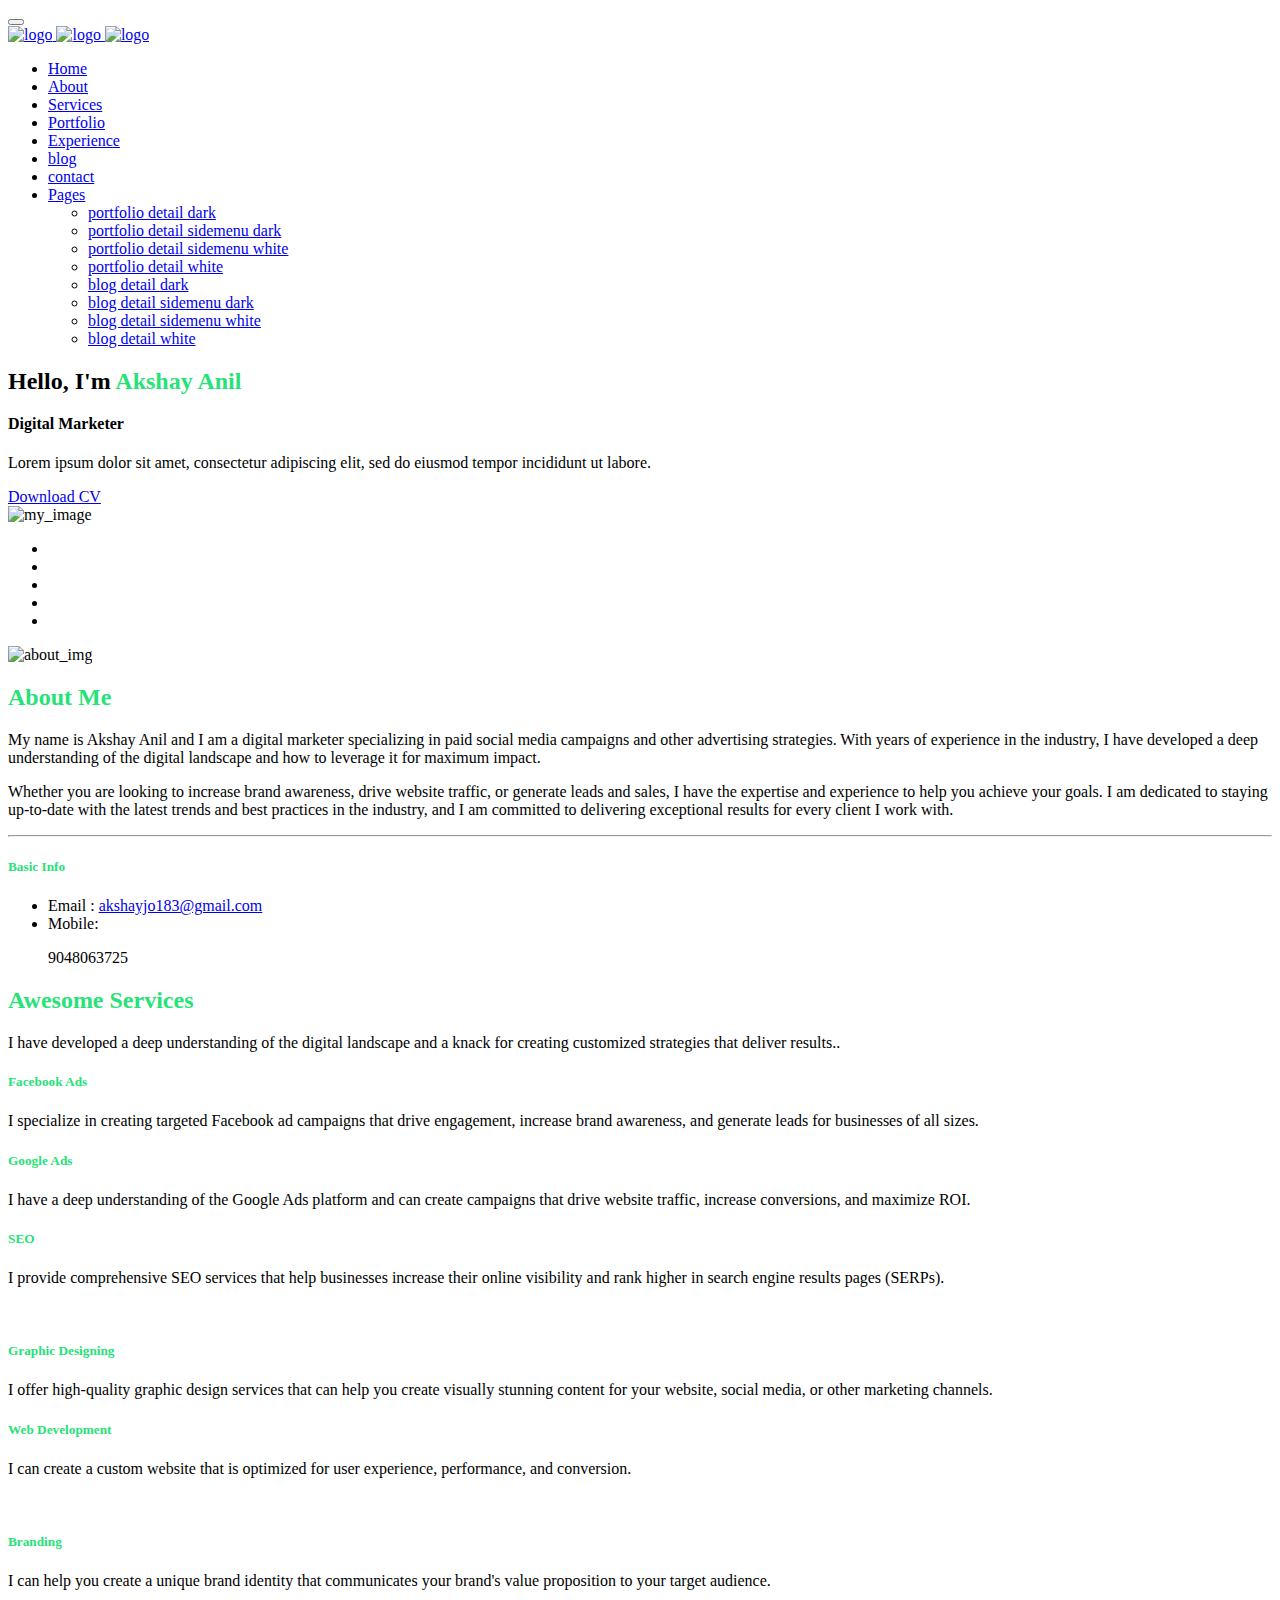
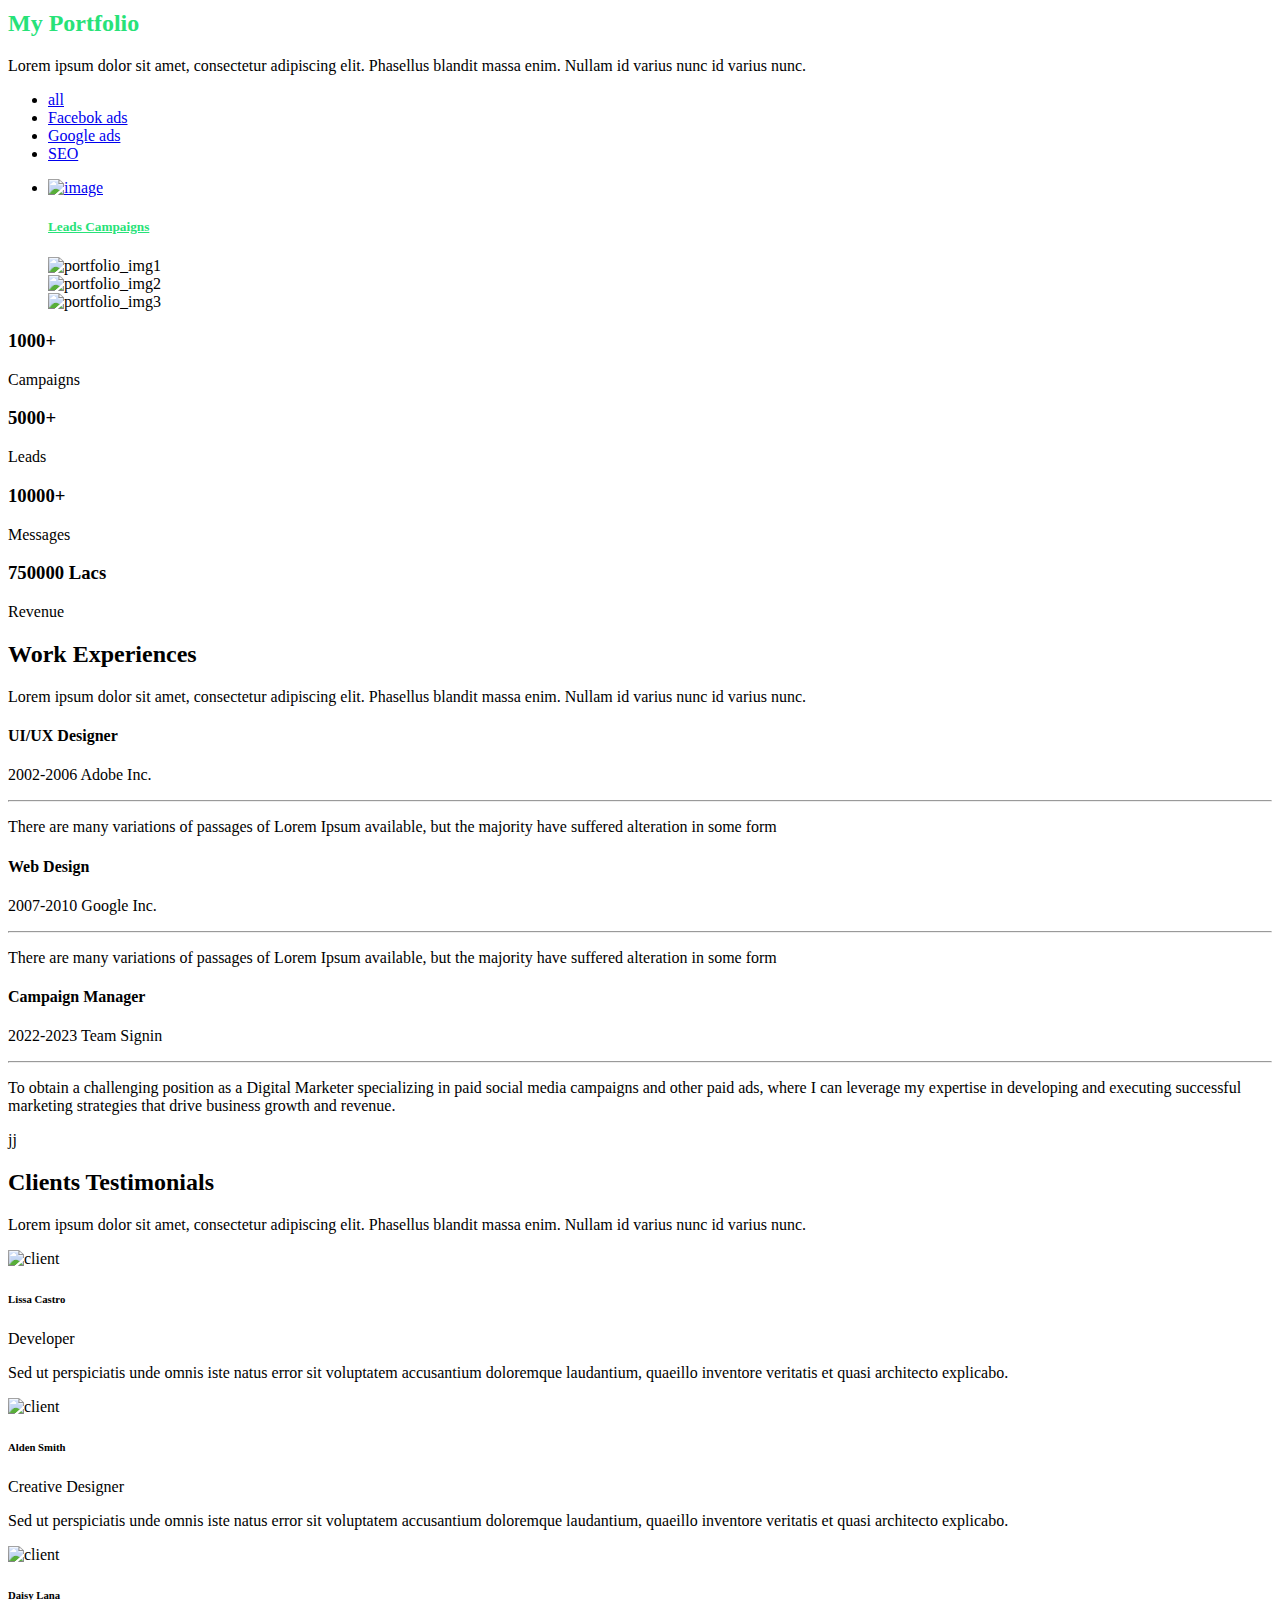
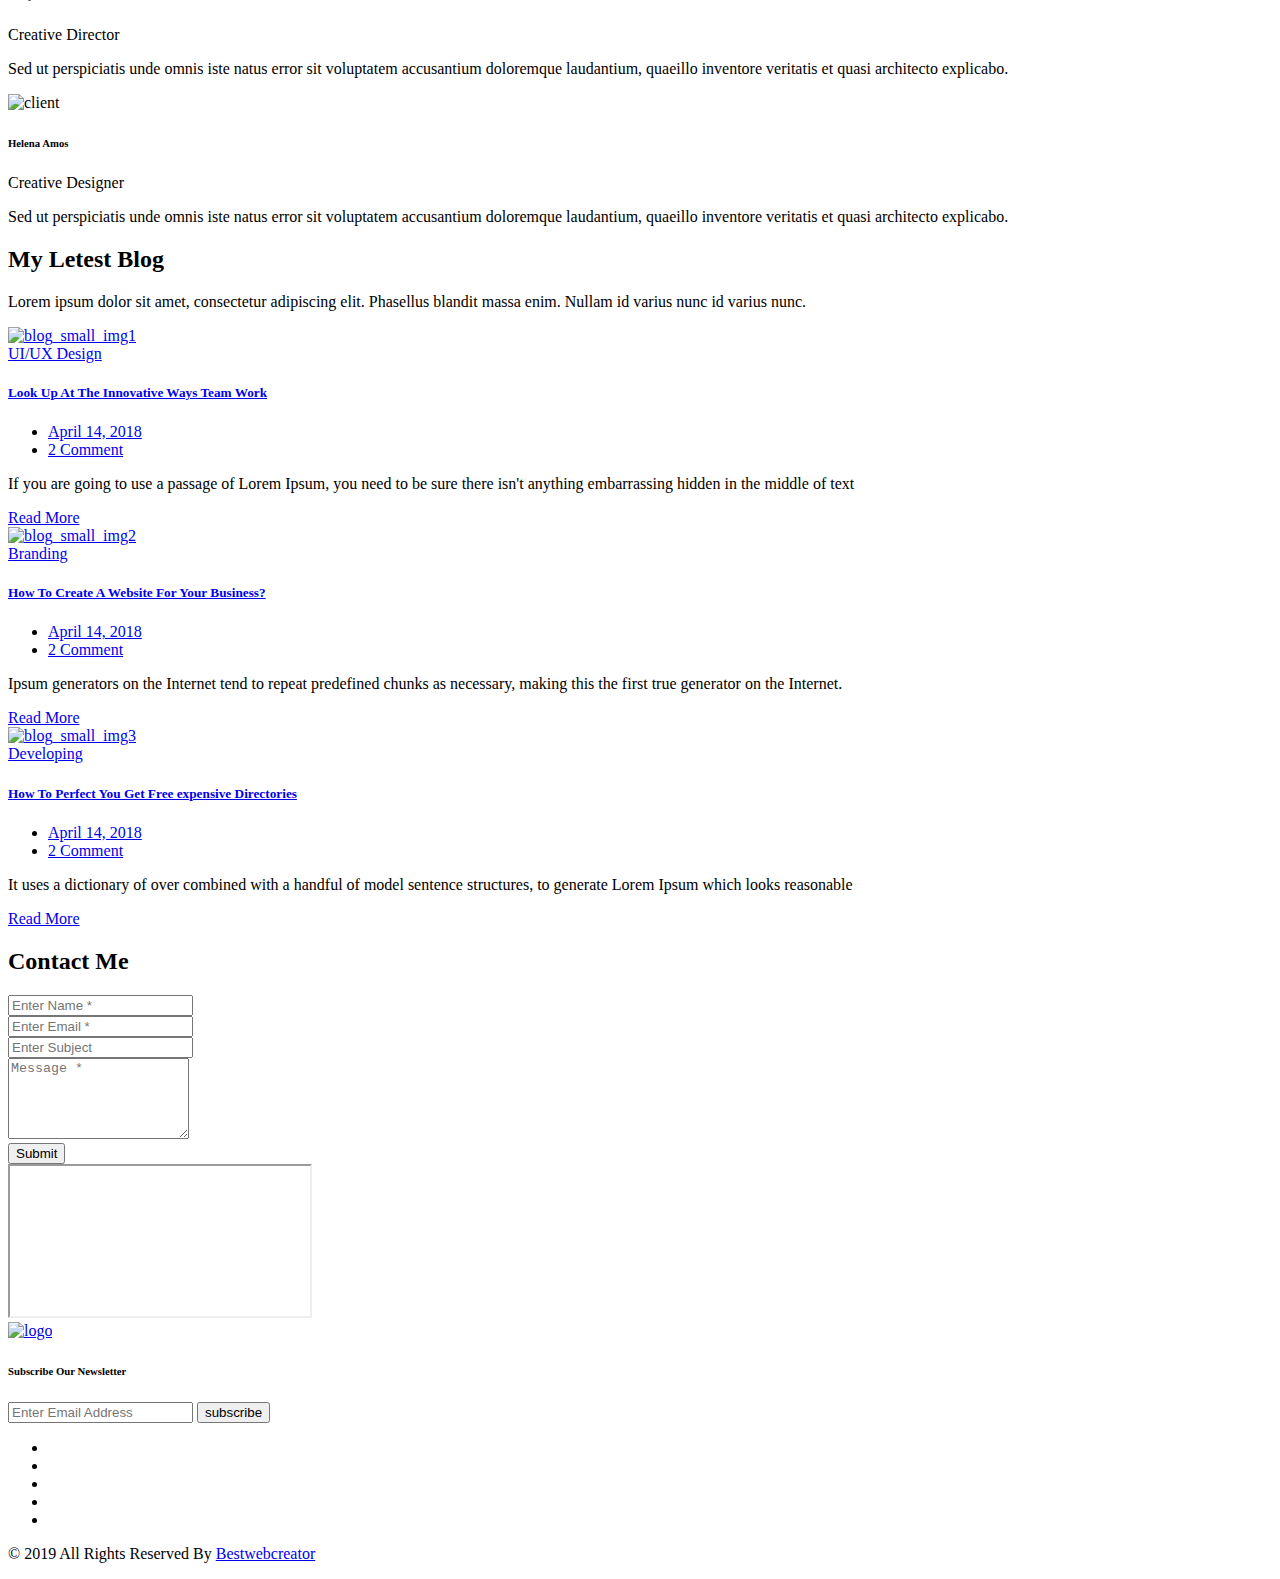
==== index.html @ 69761e2f "// index remed from index-3 to index.html ///" ====
<!DOCTYPE html>
<html lang="en">
<head>
<!-- Meta -->
<meta charset="utf-8">
<meta http-equiv="X-UA-Compatible" content="IE=edge">
<meta content="Anil z" name="author">
<meta name="viewport" content="width=device-width, initial-scale=1">
<meta name="description" content="Creating a professional, modern and sophisticated online resume website is easy with Martyn CV / Resume">
<meta name="keywords" content="CV, resume, card, vcard, online cv, online resume, professional resume, portfolio, one page, bootstrap responsive, creative html template, creative design, parallax, personal">

<!-- SITE TITLE -->
<title>Martyn CV - Resume / CV / Portfolio & vCard HTML5 Template</title>
<!-- Favicon Icon -->
<link rel="shortcut icon" type="image/x-icon" href="assets/images/favicon.png">
<!-- Animation CSS -->
<link rel="stylesheet" href="assets/css/animate.css">
<!-- Latest Bootstrap min CSS -->
<link rel="stylesheet" href="assets/bootstrap/css/bootstrap.min.css">
<!-- Google Font -->
<link href="https://fonts.googleapis.com/css?family=Montserrat:100,100i,200,200i,300,300i,400,400i,500,500i,600,600i,700,700i,800,800i,900,900i" rel="stylesheet">
<link href="https://fonts.googleapis.com/css?family=Roboto:100,100i,300,300i,400,400i,500,500i,700,700i,900,900i" rel="stylesheet">
<!-- Icon Font CSS -->
<link rel="stylesheet" href="assets/css/ionicons.min.css">
<link rel="stylesheet" href="assets/css/themify-icons.css">
<!-- FontAwesome CSS -->
<link rel="stylesheet" href="assets/css/all.min.css">
<!-- Flaticon Font CSS -->
<link rel="stylesheet" href="assets/css/flaticon.css">
<!--- owl carousel CSS-->
<link rel="stylesheet" href="assets/owlcarousel/css/owl.carousel.min.css">
<link rel="stylesheet" href="assets/owlcarousel/css/owl.theme.css">
<link rel="stylesheet" href="assets/owlcarousel/css/owl.theme.default.min.css">
<!-- Magnific Popup CSS -->
<link rel="stylesheet" href="assets/css/magnific-popup.css">
<!-- Scrollbar Css -->
<link rel="stylesheet" href="assets/css/jquery.mCustomScrollbar.min.css">
<!-- Style CSS -->
<link rel="stylesheet" href="assets/css/style.css">
<link rel="stylesheet" href="assets/css/responsive.css">
<link rel="stylesheet" href="https://cdnjs.cloudflare.com/ajax/libs/font-awesome/6.4.0/css/all.min.css" integrity="sha512-iecdLmaskl7CVkqkXNQ/ZH/XLlvWZOJyj7Yy7tcenmpD1ypASozpmT/E0iPtmFIB46ZmdtAc9eNBvH0H/ZpiBw==" crossorigin="anonymous" referrerpolicy="no-referrer" />

</head>

<body data-spy="scroll" data-target=".navbar-nav" data-offset="110">

<!-- LOADER -->
<div class="preloader">
    <div class="loader">
		<div class="loader-inner ball-scale">
          <div></div>
          <div></div>
          <div></div>
		</div>
	</div>
</div>
<!-- END LOADER -->

<!-- START HEADER -->
<header class="header_wrap fixed-top light_skin hover_menu_style3 transparent-header">
  <div class="container">
    <nav class="navbar navbar-expand-lg">
    	<!-- <a class="navbar-brand page-scroll" href="#home_section">
        	<img class="logo_light" src="assets/images/logo_white.png" alt="logo" />
            <img class="logo_dark" src="assets/images/logo_dark.png" alt="logo" />
            <img class="logo_default" src="assets/images/logo_dark.png" alt="logo" />
        </a> -->
        <button class="navbar-toggler" type="button" data-toggle="collapse" data-target="#navbarSupportedContent" aria-controls="navbarSupportedContent" aria-expanded="false" aria-label="Toggle navigation"> <span class="ion-android-menu"></span> </button>
      	<div class="collapse navbar-collapse justify-content-end" id="navbarSupportedContent">
        	<a class="navbar-brand page-scroll" href="#home_section">
                <img class="logo_light" src="assets/images/logo_white.png" alt="logo" />
                <img class="logo_dark" src="assets/images/logo_dark.png" alt="logo" />
                <img class="logo_default" src="assets/images/logo_dark.png" alt="logo" />
            </a>
            <ul class="navbar-nav">
                <li>
                    <a class="nav-link active page-scroll" href="#home_section">Home</a>
                </li>
                <li>
                    <a class="nav-link page-scroll" href="#about">About</a>
                </li>
                <li>
                    <a class="nav-link page-scroll" href="#services">Services</a>
                </li>
                <li>
                    <a class="nav-link page-scroll" href="#portfolio">Portfolio</a>
                </li>
                <li>
                    <a class="nav-link page-scroll" href="#experience">Experience</a>
                </li>
                <li>
                    <a class="nav-link page-scroll" href="#blog">blog</a>
                </li>
                <li>
                    <a class="nav-link page-scroll" href="#contact">contact</a>
                </li>
                <li class="dropdown">
                    <a class="dropdown-toggle nav-link" href="#" data-toggle="dropdown">Pages</a>
                    <div class="dropdown-menu dropdown-reverse">
                        <ul>
                            <li><a class="dropdown-item nav-link nav_item" href="portfolio-detail-dark.html">portfolio detail dark</a></li>
                            <li><a class="dropdown-item nav-link nav_item" href="portfolio-detail-sidemenu-dark.html">portfolio detail sidemenu dark</a></li>
                            <li><a class="dropdown-item nav-link nav_item" href="portfolio-detail-sidemenu-white.html">portfolio detail sidemenu white</a></li>
                            <li><a class="dropdown-item nav-link nav_item" href="portfolio-detail-white.html">portfolio detail white</a></li>
                            <li><a class="dropdown-item nav-link nav_item" href="blog-detail-dark.html">blog detail dark</a></li>
                            <li><a class="dropdown-item nav-link nav_item" href="blog-detail-sidemenu-dark.html">blog detail sidemenu dark</a></li>
                            <li><a class="dropdown-item nav-link nav_item" href="blog-detail-sidemenu-white.html">blog detail sidemenu white</a></li>
                            <li><a class="dropdown-item nav-link nav_item" href="blog-detail-white.html">blog detail white</a></li>
                        </ul>
                    </div>
                </li>
            </ul>
        </div>
    </nav>
  </div>
</header>
<!-- START HEADER -->

<!-- START SECTION BANNER -->
<section id="home_section" class="banner_section banner_shape bg_black3">
    <div class="banner_slide_content pb-0">
        <div class="container"><!-- STRART CONTAINER -->
            <div class="row justify-content-between align-items-center">
                <div class="col-xl-6 col-md-7">
                    <div class="banner_content text_white banner_center_content">
                        <h2 class="animation" data-animation="fadeInUp" data-animation-delay="0.02s">Hello, I'm <span style="color: #27E278 ;">Akshay Anil</span></h2>
                        <div id="typed-strings" class="d-none">
                            <b>Digital Marketer</b>
                        </div>
                        <h4 class="animation" data-animation="fadeInUp" data-animation-delay="0.03s"><span id="typed-text" class="text_default"></span></h4>
                        <p class="animation" data-animation="fadeInUp" data-animation-delay="0.04s">Lorem ipsum dolor sit amet, consectetur adipiscing elit, sed do eiusmod tempor incididunt ut labore.</p>
                        <a href="#" class="btn btn-default rounded-0 btn-aylen animation" data-animation="fadeInUp" data-animation-delay="0.05s">Download CV</a>
                    </div>
                </div>
                <div class="col-xl-5 col-md-5">
                	<div class="banner_img animation" data-animation="fadeInUp" data-animation-delay="0.02s">
                    	<img src="assets/images/my_image.png" alt="my_image"/>
                    </div>
                </div>
            </div>
        </div><!-- END CONTAINER-->
    </div>
    <div class="social_banner social_vertical">
    	<ul class="list_none social_icons text-center">
            <li><a href="#" class="sc_facebook"><i class="ion-social-facebook"></i></a></li>
            <li><a href="#" class="sc_twitter"><i class="ion-social-twitter"></i></a></li>
            <li><a href="#" class="sc_google"><i class="ion-social-googleplus"></i></a></li>
            <li><a href="#" class="sc_youtube"><i class="ion-social-youtube-outline"></i></a></li>
            <li><a href="#" class="sc_instagram"><i class="ion-social-instagram-outline"></i></a></li>
        </ul>
    </div>
</section>
<!-- END SECTION BANNER -->

<!-- START SECTION ABOUT US -->
<section id="about" class="bg_black4">
    <div class="container">
        <div class="row">
                <div class="col-md-4">
                	<div class="about_img animation" data-animation="fadeInUp" data-animation-delay="0.02s">
                    	<img src="assets/images/about_img.png" alt="about_img"/>
                    </div>
                </div>
                <div class="col-md-8">
                	<div class="about_info text_white animation" data-animation="fadeInUp" data-animation-delay="0.02s">
                        <div class="heading_s1 heading_light mb-3">
                          <h2 style="color: #27E278 ;">About Me</h2>
                        </div>
                        <p>My name is Akshay Anil and I am a digital marketer specializing in paid social media campaigns and other advertising strategies. With years of experience in the industry, I have developed a deep understanding of the digital landscape and how to leverage it for maximum impact.
                        </p>
                        <p>Whether you are looking to increase brand awareness, drive website traffic, or generate leads and sales, I have the expertise and experience to help you achieve your goals. I am dedicated to staying up-to-date with the latest trends and best practices in the industry, and I am committed to delivering exceptional results for every client I work with.</p>
                        <hr>
                        <div class="heading_s1 heading_light mb-4">
                            <h5 style="color: #27E278 ;">Basic Info</h5>
                        </div>
                        <ul class="profile_info list_none">
                            <li>
                                <span class="title">Email :</span>
                                <a href="mailto:info@sitename.com">akshayjo183@gmail.com</a>
                            </li>
                            <li>
                                <span class="title">Mobile:</span>
                                <p> 9048063725 </p>
                            </li>
                        </ul>
                    </div>
                </div>
            </div>
    </div>
</section>
<!-- END SECTION ABOUT US -->

<!-- START SECTION SERVICES -->
<section id="services" class="bg_black2">
	<div class="container">
    	<div class="row justify-content-center">
        	<div class="col-xl-6 col-lg-7 col-md-9 text-center">
            	<div class="heading_s1 heading_light animation text-center" data-animation="fadeInUp" data-animation-delay="0.02s">
                	<h2 style="color: #27E278 ;">Awesome Services</h2>
                </div>
                 <p class="animation text-white" data-animation="fadeInUp" data-animation-delay="0.03s">I have developed a deep understanding of the digital landscape and a knack for creating customized strategies that deliver results..</p>
            </div>
        </div>
        <div class="row animation" data-animation="fadeInUp" data-animation-delay="0.04s">
        	<div class="col-lg-4 col-sm-6 text-center">
            	<div class="icon_box icon_box_style_1 box_dark">
                    <div class="box_icon mb-3">
                        <i class="fa-brands fa-facebook"></i>
                    </div>
                    <div class="icon_box_content text_white">
                        <h5 style="color: #27E278 ;">Facebook Ads</h5>
                        <p>I specialize in creating targeted Facebook ad campaigns that drive engagement, increase brand awareness, and generate leads for businesses of all sizes.</p>
                    </div>
                </div>
            </div>
            <div class="col-lg-4 col-sm-6 text-center">
            	<div class="icon_box icon_box_style_1 box_dark">
                    <div class="box_icon mb-3">
                        <i class="fa-brands fa-google"></i>
                    </div>
                    <div class="icon_box_content text_white">
                        <h5 style="color: #27E278 ;">Google Ads</h5>
                        <p>I have a deep understanding of the Google Ads platform and can create campaigns that drive website traffic, increase conversions, and maximize ROI.</p>
                    </div>
                </div>
            </div>
            <div class="col-lg-4 col-sm-6 text-center">
            	<div class="icon_box icon_box_style_1 box_dark">
                    <div class="box_icon mb-3">
                        <i class="fa-solid fa-magnifying-glass"></i>
                    </div>
                    <div class="icon_box_content text_white">
                        <h5 style="color: #27E278 ;">SEO</h5>
                        <p>I provide comprehensive SEO services that help businesses increase their online visibility and rank higher in search engine results pages (SERPs).</p>&nbsp;
                    </div>
                 </div>
            </div>
        	<div class="col-lg-4 col-sm-6 text-center">
            	<div class="icon_box icon_box_style_1 box_dark">
                    <div class="box_icon mb-3">
                        <i class="fa-solid fa-pen-nib"></i>
                    </div>
                    <div class="icon_box_content text_white">
                        <h5 style="color: #27E278 ;">Graphic Designing</h5>
                        <p>I offer high-quality graphic design services that can help you create visually stunning content for your website, social media, or other marketing channels.</p>
                    </div>
                </div>
            </div>
            <div class="col-lg-4 col-sm-6 text-center">
            	<div class="icon_box icon_box_style_1 box_dark">
                    <div class="box_icon mb-3">
                        <i class="fa-solid fa-code"></i>
                    </div>
                    <div class="icon_box_content text_white">
                        <h5 style="color: #27E278 ;">Web Development</h5>
                        <p>I can create a custom website that is optimized for user experience, performance, and conversion.</p>&nbsp;
                    </div>
                </div>
            </div>
            <div class="col-lg-4 col-sm-6 text-center">
            	<div class="icon_box icon_box_style_1 box_dark">
                    <div class="box_icon mb-3">
						<i class="fa-solid fa-crown"></i>
                    </div>
                    <div class="icon_box_content text_white">
                        <h5 style="color: #27E278 ;">Branding</h5>
                        <p>I can help you create a unique brand identity that communicates your brand's value proposition to your target audience.</p>
                    </div>
                </div>
            </div>
        </div>
    </div>
</section>
<!-- END SECTION SERVICES -->

<!-- START SECTION PORTFOLIO -->
<section id="portfolio" class="pb_70 bg_black4">
    <div class="container">
    	<div class="row justify-content-center">
            <div class="col-xl-6 col-lg-7 col-md-9 text-center">
                <div class="heading_s1 heading_light animation" data-animation="fadeInUp" data-animation-delay="0.02s">
                    <h2 style="color: #27E278 ;">My Portfolio</h2>
                </div>
                <p class="animation text-white" data-animation="fadeInUp" data-animation-delay="0.03s">Lorem ipsum dolor sit amet, consectetur adipiscing elit. Phasellus blandit massa enim. Nullam id varius nunc id varius nunc.</p>
            </div>
        </div>
        <div class="row">
            <div class="col-12">
                <div class="cleafix small_divider"></div>
            </div>
        </div>
        <div class="row mb-4 mb-md-5">
            <div class="col-md-12 text-center">
                <ul class="list_none grid_filter filter_tab2 filter_white animation" data-animation="fadeInUp" data-animation-delay="0.04s">
                    <li><a href="#" class="current" data-filter="*">all</a></li>
                    <li><a href="#" data-filter=".facebook">Facebok ads</a></li>
                    <li><a href="#" data-filter=".google">Google ads</a></li>
                    <li><a href="#" data-filter=".seo">SEO</a></li>
                </ul>
            </div>
        </div>
        <div class="row">
            <div class="col-md-12">
                <ul class="grid_container gutter_medium work_col3 portfolio_gallery portfolio_style2 animation">
                	<!-- <li class="grid-sizer"></li> -->
                    <!-- START PORTFOLIO ITEM -->
                    <li class="grid_item facebook web-design development">
                        <div class="portfolio_item">
                            <a href="#" class="image_link">
                                <img src="assets/portfolio/ads 1.png" alt="image">
                            </a>

                            <div class="portfolio_content">
                                <div class="link_container">
                                    <a class="" data-toggle="modal" data-target="#exampleModal"><i class="ion-image" style="color: #27E278;"></i></a>
                                    <a href="lead-campaign.html" target="_blank"><i class="ion-plus" style="color: #27E278;"></i></a>
                                </div>
                                <h5><a href="portfolio-detail-dark.html" style="color: #27E278;">Leads Campaigns</a></h5>
                            </div>

                        </div>
                    </li>
                    <!-- Button trigger modal -->
                    <!-- <button type="button" class="btn btn-primary" >
                        Launch demo modal
                    </button> -->
                    
                    <!-- Modal -->
                    <div class="modal fade" id="exampleModal" tabindex="-1" role="dialog" aria-labelledby="exampleModalLabel" aria-hidden="true">
                        <div class="modal-dialog modal-xl  modal-dialog-centered" role="document">
                            <div class="modal-content">
                                <div class="carousel_slider owl-carousel owl-theme" data-margin="20" data-dots="false" data-loop="true" data-nav="true" data-autoplay="true" data-items="1">
                                    <div class="item">
                                        <img src="assets/portfolio/ads 1.png" alt="portfolio_img1"/>
                                    </div>
                                    <div class="item">
                                        <img src="assets/portfolio/ads 5.png" alt="portfolio_img2"/>
                                    </div>
                                    <div class="item">
                                        <img src="assets/portfolio/ads 5.1.png" alt="portfolio_img3"/>
                                    </div>
                                </div>
                            </div>
                        </div>
                    </div>
                    <!-- END PORTFOLIO ITEM -->
                    <!-- START PORTFOLIO ITEM -->
                    <!-- <li class="grid_item facebook web-design development">
                        <div class="portfolio_item">
                            <a href="#" class="image_link">
                                <img src="assets/portfolio/ads 6.png" alt="image">
                            </a>
                                <div class="portfolio_content">
                                    <div class="link_container">
                                        <a href="assets/portfolio/ads 2.png" class="image_popup"><i class="ion-image" style="color: #27E278;"></i></a>
                                        <a href="portfolio-detail-dark.html"><i class="ion-plus" style="color: #27E278;"></i></a>
                                    </div>
                                    <h5><a href="lead-campaign.html" target="_blank" style="color: #27E278;">Message Campaigns</a></h5>
                              </div>
                        </div>
                    </li> -->
                    <!-- END PORTFOLIO ITEM -->
                </ul>
            </div>
        </div>
    </div>
</section>
<!-- END SECTION PORTFOLIO -->

<!-- START SECTION COUNTER -->
<section class="counter_wrap bg_black2">
    <div class="container">
        <div class="row">
            <div class="col-lg-3 col-md-3 col-6">
                <div class="box_counter text-center animation" data-animation="fadeInUp" data-animation-delay="0.02s">
                    <i class="flaticon-briefing"></i>
                    <h3 class="counter_text"><span class="counter">1000</span>+</h3>
                    <p>Campaigns</p>
                </div>
            </div>
            <div class="col-lg-3 col-md-3 col-6">
                <div class="box_counter text-center animation" data-animation="fadeInUp" data-animation-delay="0.03s">
                    <i class="flaticon-laugh"></i>
                    <h3 class="counter_text"><span class="counter">5000</span>+</h3>
                    <p>Leads</p>
                </div>
            </div>
            <div class="col-lg-3 col-md-3 col-6">
                <div class="box_counter text-center animation" data-animation="fadeInUp" data-animation-delay="0.04s">
                    <i class="flaticon-coffee-cup"></i>
                    <h3 class="counter_text"><span class="counter">10000</span>+</h3>
                    <p>Messages</p>
                </div>
            </div>
            <div class="col-lg-3 col-md-3 col-6">
                <div class="box_counter text-center animation" data-animation="fadeInUp" data-animation-delay="0.05s">
                    <i class="flaticon-trophy"></i>
                    <h3 class="counter_text"><span class="counter">750000</span> Lacs</h3>
                    <p>Revenue</p>
                </div>
            </div>
        </div>
    </div>
</section>
<!-- END SECTION COUNTER -->

<!-- START WORK EXPERIENCES -->
<section id="experience" class="bg_black4">
	<div class="container">
    	<div class="row justify-content-center">
        	<div class="col-xl-6 col-lg-7 col-md-9 text-center">
            	<div class="heading_s1 heading_light animation" data-animation="fadeInUp" data-animation-delay="0.02s">
                	<h2>Work Experiences</h2>
                </div>
                <p class="animation text-white" data-animation="fadeInUp" data-animation-delay="0.03s">Lorem ipsum dolor sit amet, consectetur adipiscing elit. Phasellus blandit massa enim. Nullam id varius nunc id varius nunc.</p>
            </div>
        </div>
        <div class="row animation" data-animation="fadeInUp" data-animation-delay="0.04s">
            <div class="col-lg-4 col-sm-6">
                <div class="icon_box icon_box_style_2 box_dark">
                    <div class="icon_box_content text_white">
                        <h4>UI/UX Designer</h4>
                        <p><span class="text_default">2002-2006</span> Adobe Inc.</p>
                        <hr>
                        <p>There are many variations of passages of Lorem Ipsum available, but the majority have suffered alteration in some form</p>
                    </div>
                </div>
            </div>
            <div class="col-lg-4 col-sm-6">
                <div class="icon_box icon_box_style_2 box_dark">
                    <div class="icon_box_content text_white">
                        <h4>Web Design</h4>
                        <p><span class="text_default">2007-2010</span> Google Inc.</p>
                        <hr>
                        <p>There are many variations of passages of Lorem Ipsum available, but the majority have suffered alteration in some form</p>
                    </div>
                </div>
            </div>
            <div class="col-lg-4 col-sm-6">
                <div class="icon_box icon_box_style_2 box_dark">
                    <div class="icon_box_content text_white">
                        <h4>Campaign Manager</h4>
                        <p><span class="text_default">2022-2023</span> Team Signin</p>
                        <hr>
                        <p>To obtain a challenging position as a Digital Marketer specializing in paid social media campaigns and other paid ads, where I can leverage my expertise in developing and executing successful marketing strategies that drive business growth and revenue.</p>
                    </div>
                </div>
            </div>
        </div>
    </div>
</section>
<!-- END WORK EXPERIENCES -->

<!-- START SECTION TESTIMONIAL -->jj
<section class="bg_black2">
	<div class="container">
    	<div class="row justify-content-center">
        	<div class="col-xl-6 col-lg-7 col-md-9 text-center">
            	<div class="heading_s1 heading_light animation" data-animation="fadeInUp" data-animation-delay="0.02s">
                	<h2>Clients Testimonials</h2>
                </div>
                <p class="animation text-white" data-animation="fadeInUp" data-animation-delay="0.03s">Lorem ipsum dolor sit amet, consectetur adipiscing elit. Phasellus blandit massa enim. Nullam id varius nunc id varius nunc.</p>
                <div class="cleafix small_divider"></div>
            </div>
        </div>
        <div class="row justify-content-center">
        	<div class="col-md-12 animation" data-animation="fadeInUp" data-animation-delay="0.04s">
            	<div class="carousel_slider testimonial_style1 owl-carousel owl-theme" data-margin="20" data-dots="false" data-loop="true" data-autoplay="true" data-responsive='{"0":{"items": "1"}, "768":{"items": "2"}, "1199":{"items": "3"}}'>
                	<div class="item">
                    	<div class="testimonial_box box_dark text_white">
                        	<div class="testimonial_user">
                                <div class="testimonial_img">
                                    <img src="assets/images/client_img1.jpg" alt="client"/>
                                </div>
                                <div class="client_info">
                                    <h6>Lissa Castro</h6>
                                    <span>Developer</span>
                                </div>
                            </div>
                            <div class="testi_meta">
                            	<p>Sed ut perspiciatis unde omnis iste natus error sit voluptatem accusantium doloremque laudantium, quaeillo inventore veritatis et quasi architecto explicabo.</p>
                            </div>
                        </div>
                    </div>
                    <div class="item">
                    	<div class="testimonial_box box_dark text_white">
                        	<div class="testimonial_user">
                                <div class="testimonial_img">
                                    <img src="assets/images/client_img2.jpg" alt="client"/>
                                </div>
                                <div class="client_info">
                                    <h6>Alden Smith</h6>
                                    <span>Creative Designer</span>
                                </div>
                            </div>
                            <div class="testi_meta">
                                <p>Sed ut perspiciatis unde omnis iste natus error sit voluptatem accusantium doloremque laudantium, quaeillo inventore veritatis et quasi architecto explicabo.</p>
                            </div>
                        </div>
                    </div>
                    <div class="item">
                    	<div class="testimonial_box box_dark text_white">
                        	<div class="testimonial_user">
                                <div class="testimonial_img">
                                    <img src="assets/images/client_img3.jpg" alt="client"/>
                                </div>
                                <div class="client_info">
                                    <h6>Daisy Lana</h6>
                                    <span>Creative Director</span>
                                </div>
                            </div>
                            <div class="testi_meta">
                            	<p>Sed ut perspiciatis unde omnis iste natus error sit voluptatem accusantium doloremque laudantium, quaeillo inventore veritatis et quasi architecto explicabo.</p>
                            </div>
                        </div>
                    </div>
                    <div class="item">
                    	<div class="testimonial_box box_dark text_white">
                        	<div class="testimonial_user">
                                <div class="testimonial_img">
                                    <img src="assets/images/client_img4.jpg" alt="client"/>
                                </div>
                                <div class="client_info">
                                    <h6>Helena Amos</h6>
                                    <span>Creative Designer</span>
                                </div>
                            </div>
                            <div class="testi_meta">
                            	<p>Sed ut perspiciatis unde omnis iste natus error sit voluptatem accusantium doloremque laudantium, quaeillo inventore veritatis et quasi architecto explicabo.</p>
                            </div>
                        </div>
                    </div>
                </div>
            </div>
        </div>
    </div>
</section>
<!-- END SECTION TESTIMONIAL -->

<!-- START SECTION BLOG -->
<section id="blog" class="pb_70 bg_black4">
	<div class="container">
    	<div class="row justify-content-center">
        	<div class="col-xl-6 col-lg-7 col-md-9 text-center">
            	<div class="heading_s1 heading_light animation" data-animation="fadeInUp" data-animation-delay="0.02s">
                	<h2>My Letest Blog</h2>
                </div>
                <p class="animation text-white" data-animation="fadeInUp" data-animation-delay="0.03s">Lorem ipsum dolor sit amet, consectetur adipiscing elit. Phasellus blandit massa enim. Nullam id varius nunc id varius nunc.</p>
            </div>
        </div>
        <div class="row">
        	<div class="col-12">
            	<div class="clearfix small_divider"></div>
            </div>
        </div>
        <div class="row justify-content-center animation" data-animation="fadeInUp" data-animation-delay="0.04s">
        	<div class="col-lg-4 col-md-6">
            	<div class="blog_post box_dark text_white">
                	<div class="blog_img">
                        <a href="blog-detail-dark.html">
                            <img src="assets/images/blog_small_img1.jpg" alt="blog_small_img1">
                        </a>
                    </div>
                    <div class="blog_content">
                    	<div class="blog_text">
                        	<div class="post_category"><a href="#">UI/UX Design</a></div>
                            <h5 class="blog_title"><a href="blog-detail-dark.html">Look Up At The Innovative Ways Team Work </a></h5>
                            <ul class="list_none blog_meta">
                                <li><a href="#"><i class="ion-calendar"></i>April 14, 2018</a></li>
                                <li><a href="#"><i class="ion-chatboxes"></i>2 Comment</a></li>
                        	</ul>
                            <p>If you are going to use a passage of Lorem Ipsum, you need to be sure there isn't anything embarrassing hidden in the middle of text</p>
                            <a href="blog-detail-dark.html" class="read_more">Read More</a>
                        </div>
                    </div>
                </div>
            </div>
            <div class="col-lg-4 col-md-6">
            	<div class="blog_post box_dark text_white">
                	<div class="blog_img">
                        <a href="blog-detail-dark.html">
                            <img src="assets/images/blog_small_img2.jpg" alt="blog_small_img2">
                        </a>
                    </div>
                    <div class="blog_content">
                    	<div class="blog_text">
                        	<div class="post_category"><a href="#">Branding</a></div>
                            <h5 class="blog_title"><a href="blog-detail-dark.html">How To Create A Website For Your Business?</a></h5>
                            <ul class="list_none blog_meta">
                                <li><a href="#"><i class="ion-calendar"></i>April 14, 2018</a></li>
                                <li><a href="#"><i class="ion-chatboxes"></i>2 Comment</a></li>
                        	</ul>
                            <p>Ipsum generators on the Internet tend to repeat predefined chunks as necessary, making this the first true generator on the Internet.</p>
                            <a href="blog-detail-dark.html" class="read_more">Read More</a>
                        </div>
                    </div>
                </div>
            </div>
            <div class="col-lg-4 col-md-6">
            	<div class="blog_post box_dark text_white">
                	<div class="blog_img">
                        <a href="blog-detail-dark.html">
                            <img src="assets/images/blog_small_img3.jpg" alt="blog_small_img3">
                        </a>
                    </div>
                    <div class="blog_content">
                    	<div class="blog_text">
                        	<div class="post_category"><a href="#">Developing</a></div>
                            <h5 class="blog_title"><a href="blog-detail-dark.html">How To Perfect You Get Free expensive Directories</a></h5>
                            <ul class="list_none blog_meta">
                                <li><a href="#"><i class="ion-calendar"></i>April 14, 2018</a></li>
                                <li><a href="#"><i class="ion-chatboxes"></i>2 Comment</a></li>
                        	</ul>
                            <p>It uses a dictionary of over combined with a handful of model sentence structures, to generate Lorem Ipsum which looks reasonable</p>
                            <a href="blog-detail-dark.html" class="read_more">Read More</a>
                        </div>
                    </div>
                </div>
            </div>
        </div>
    </div>
</section>
<!-- END SECTION BLOG -->

<!-- START SECTION CONTACT -->
<section id="contact" class="bg_black2">
	<div class="container">
    	<div class="row">
        	<div class="col-12">
            	<div class="heading_s1 heading_light animation" data-animation="fadeInUp" data-animation-delay="0.02s">
                	<h2>Contact Me</h2>
                </div>
            </div>
        </div>
    	<div class="row">
        	<div class="col-md-6">
            	<div class="field_form form_style3 animation" data-animation="fadeInUp" data-animation-delay="0.02s">
                    <form method="post" name="enq">
                    <div class="row">
                        <div class="form-group col-12">
                            <input required="required" placeholder="Enter Name *" id="first-name" class="form-control" name="name" type="text">
                         </div>
                        <div class="form-group col-12">
                            <input required="required" placeholder="Enter Email *" id="email" class="form-control" name="email" type="email">
                        </div>
                        <div class="form-group col-12">
                            <input placeholder="Enter Subject" id="subject" class="form-control" name="subject" type="text">
                        </div>
                        <div class="form-group col-lg-12">
                            <textarea required="required" placeholder="Message *" id="description" class="form-control" name="message" rows="5"></textarea>
                        </div>
                        <div class="col-lg-12">
                            <button type="submit" title="Submit Your Message!" class="btn btn-default rounded-0 btn-aylen" id="submitButton" name="submit" value="Submit">Submit</button>
                        </div>
                        <div class="col-lg-12 text-center">
                            <div id="alert-msg" class="alert-msg text-center"></div>
                        </div>
                    </div>
                </form>
                </div>
            </div>
            <div class="col-md-6">
            	<div class="contact_map mt-4 mt-md-0 animation" data-animation="fadeInUp" data-animation-delay="0.03s">
                    <iframe src="https://www.google.com/maps/embed?pb=!1m18!1m12!1m3!1d193229.77301255226!2d-74.05531241936525!3d40.823236500441624!2m3!1f0!2f0!3f0!3m2!1i1024!2i768!4f13.1!3m3!1m2!1s0x89c2f613438663b5%3A0xce20073c8862af08!2sW+123rd+St%2C+New+York%2C+NY%2C+USA!5e0!3m2!1sen!2sin!4v1533565007513" allowfullscreen=""></iframe>
                </div>
            </div>
        </div>
    </div>
</section>
<!-- START SECTION CONTACT -->

<!-- START FOOTER SECTION -->
<footer class="footer_dark bg_black4">
	<div class="top_footer">
        <div class="container">
            <div class="row">
                <div class="col-12 text-center">
                	<div class="footer_logo">
                    	<a href="index.html"><img alt="logo" src="assets/images/logo_white.png"></a>
                    </div>
                    <h6 class="widget_title pt-3">Subscribe Our Newsletter</h6>
                    <div class="newsletter_form newslattter_small">
                        <form>
                            <input type="text" required="" placeholder="Enter Email Address">
                            <button type="submit" title="Subscribe" class="btn btn-default rounded-0 btn-aylen" name="submit" value="Submit">
                            	subscribe
                            </button>
                        </form>
                    </div>
                    <ul class="list_none social_icons pt-4">
                    	<li><a href="#" class="sc_facebook"><i class="ion-social-facebook"></i></a></li>
                        <li><a href="#" class="sc_twitter"><i class="ion-social-twitter"></i></a></li>
                        <li><a href="#" class="sc_google"><i class="ion-social-googleplus"></i></a></li>
                        <li><a href="#" class="sc_youtube"><i class="ion-social-youtube-outline"></i></a></li>
                        <li><a href="#" class="sc_instagram"><i class="ion-social-instagram-outline"></i></a></li>
                    </ul>
                </div>
            </div>
        </div>
    </div>
    <div class="container">
        <div class="row">
            <div class="col-12">
                <div class="bottom_footer border_top_tran">
                    <div class="row">
                        <div class="col-12">
                            <p class="copyright m-0 text-center">© 2019 All Rights Reserved By <a href="#" class="text_default">Bestwebcreator</a></p>
                        </div>
                    </div>
                </div>
            </div>
        </div>
    </div>
</footer>
<!-- END FOOTER SECTION -->

<a href="#" class="scrollup" style="display: none;"><i class="ion-ios-arrow-up"></i></a>

<!-- Latest jQuery -->
<script src="assets/js/jquery-1.12.4.min.js"></script>
<!-- jquery-ui -->
<script src="assets/js/jquery-ui.js"></script>
<!-- popper min js -->
<script src="assets/js/popper.min.js"></script>
<!-- Latest compiled and minified Bootstrap -->
<script src="assets/bootstrap/js/bootstrap.min.js"></script>
<!-- owl-carousel min js  -->
<script src="assets/owlcarousel/js/owl.carousel.min.js"></script>
<!-- magnific-popup min js  -->
<script src="assets/js/magnific-popup.min.js"></script>
<!-- waypoints min js  -->
<script src="assets/js/waypoints.min.js"></script>
<!-- parallax js  -->
<script src="assets/js/parallax.js"></script>
<!-- countdown js  -->
<script src="assets/js/jquery.countdown.min.js"></script>
<!-- jquery.counterup.min js -->
<script src="assets/js/jquery.counterup.min.js"></script>
<!-- imagesloaded js -->
<script src="assets/js/imagesloaded.pkgd.min.js"></script>
<!-- isotope min js -->
<script src="assets/js/isotope.min.js"></script>
<!-- vanilla-tilt.babel.min js -->
<script src='assets/js/vanilla-tilt.babel.min.js'></script>
<!-- typed.min js -->
<script src="assets/js/typed.min.js"></script>
<!-- typed text js -->
<script src="assets/js/typed-text.js"></script>
<!-- mCustomScrollbar.concat.min js -->
<script src="assets/js/jquery.mCustomScrollbar.concat.min.js"></script>
<!-- scripts js -->
<script src="assets/js/scripts.js"></script>

</body>
</html>
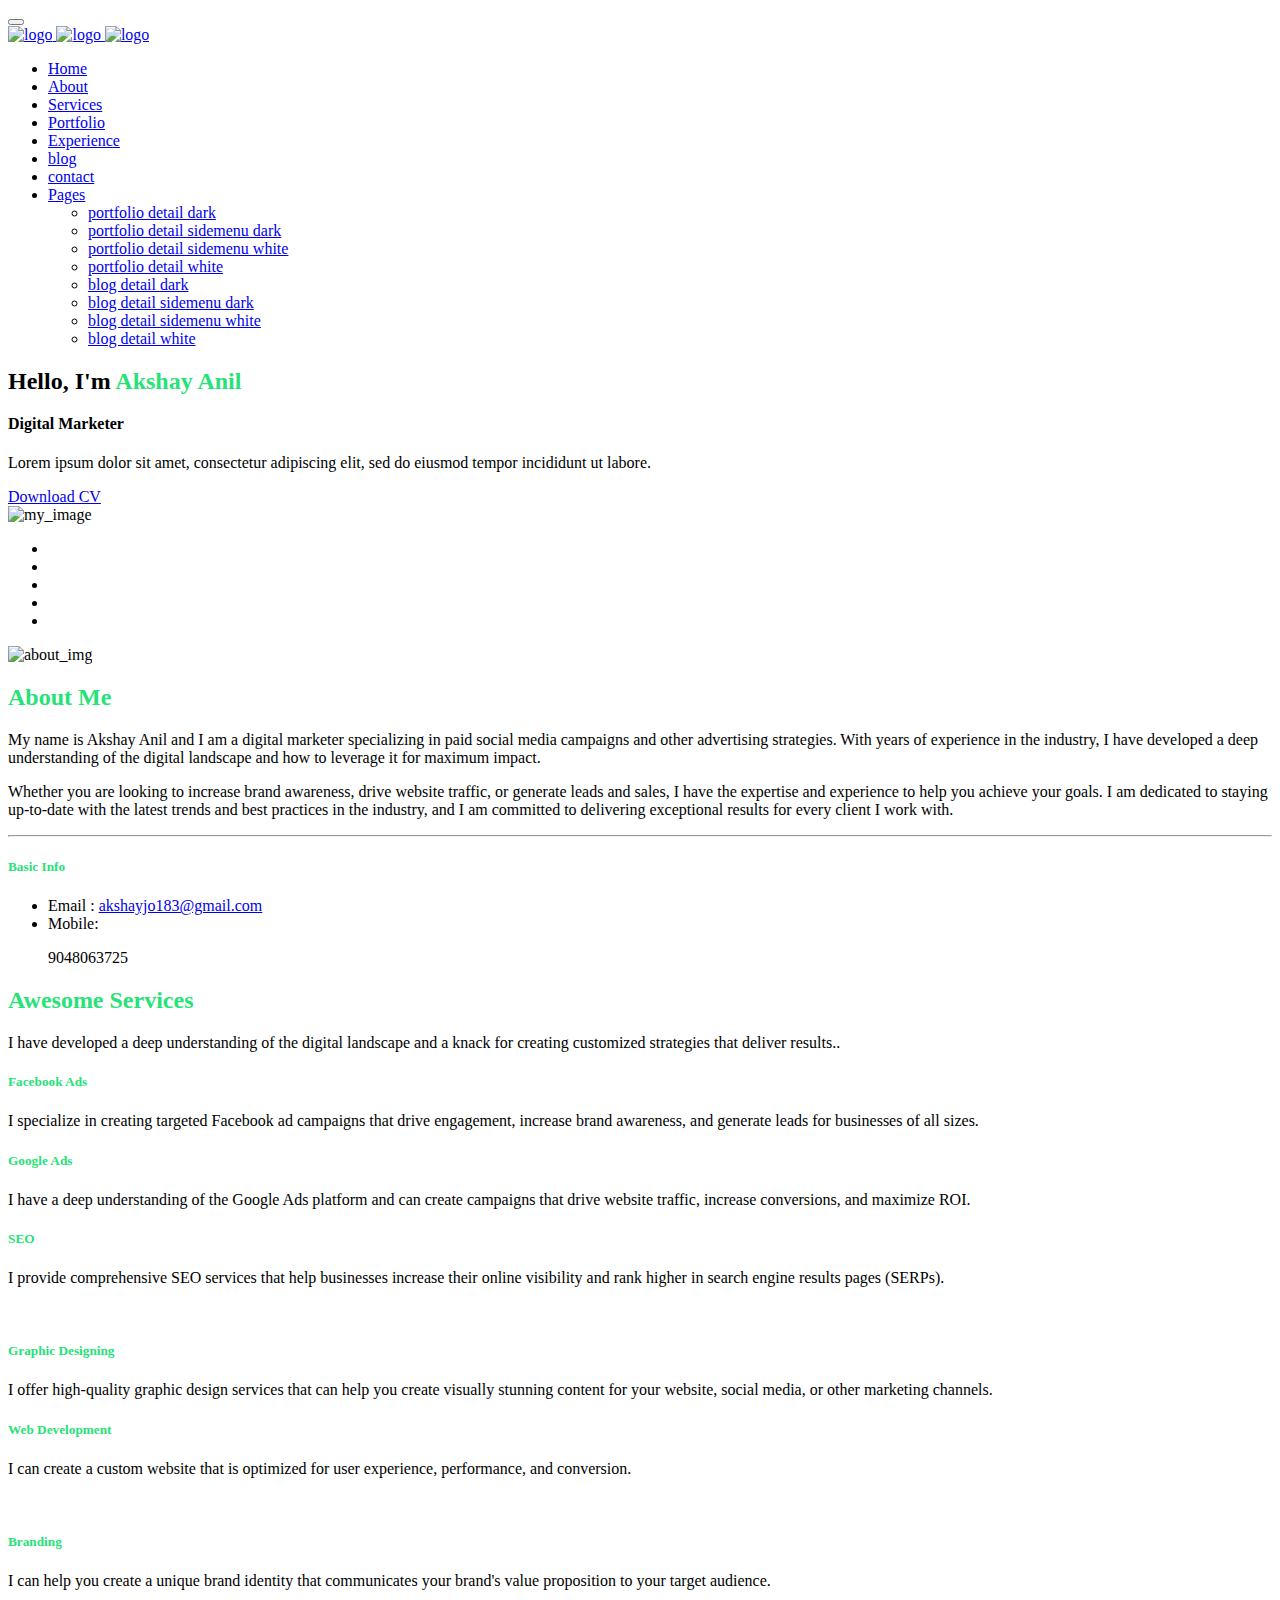
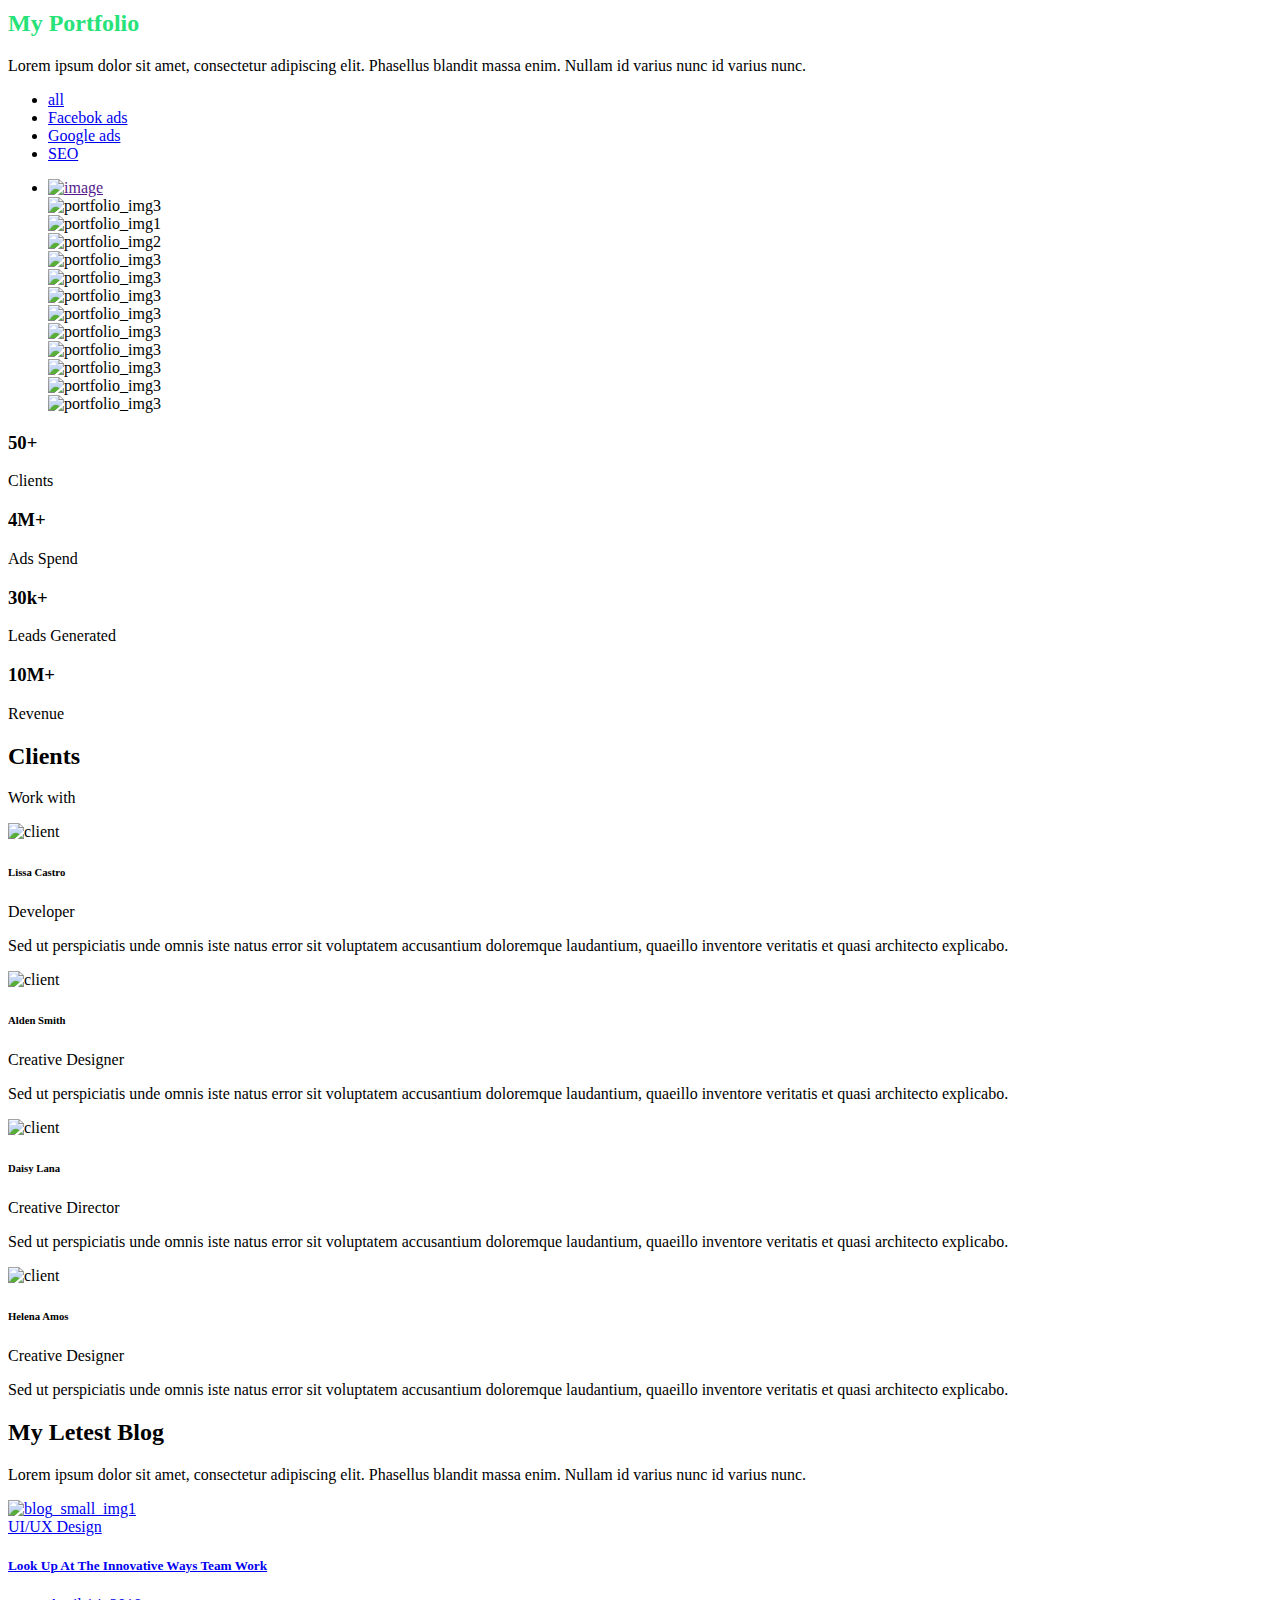
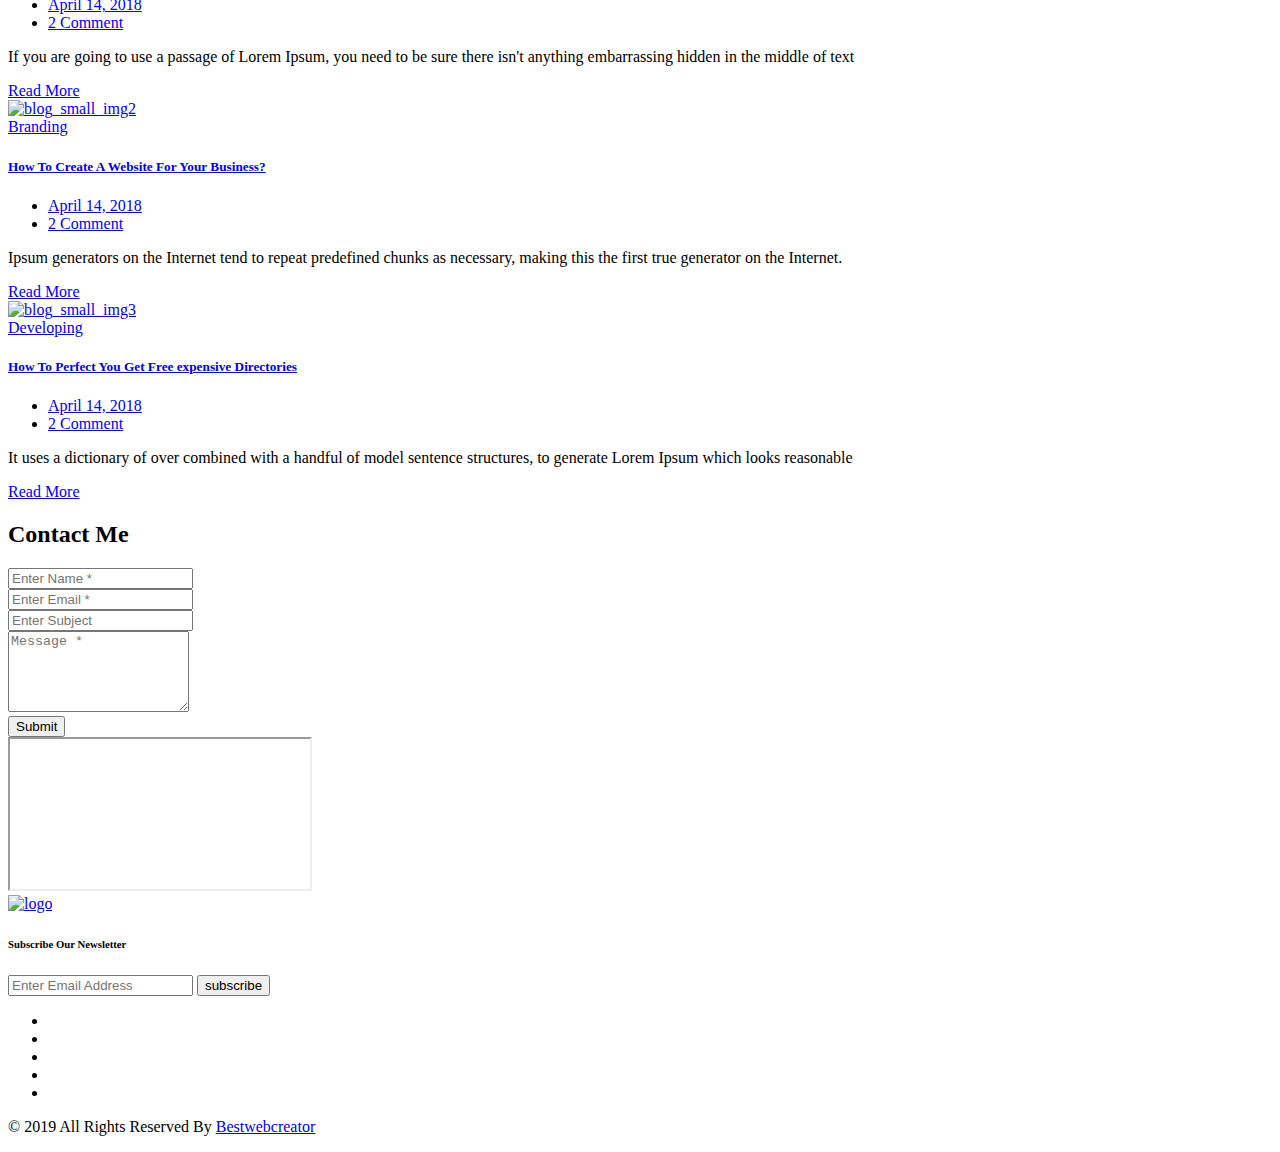
==== commit d97c0a79: "// ready to host ///" ====
--- a/index.html
+++ b/index.html
@@ -306,16 +306,14 @@
                     <!-- START PORTFOLIO ITEM -->
                     <li class="grid_item facebook web-design development">
                         <div class="portfolio_item">
-                            <a href="#" class="image_link">
+                            <a href="" data-toggle="modal" data-target="#exampleModal" class="image_link">
                                 <img src="assets/portfolio/ads 1.png" alt="image">
                             </a>
 
                             <div class="portfolio_content">
                                 <div class="link_container">
                                     <a class="" data-toggle="modal" data-target="#exampleModal"><i class="ion-image" style="color: #27E278;"></i></a>
-                                    <a href="lead-campaign.html" target="_blank"><i class="ion-plus" style="color: #27E278;"></i></a>
-                                </div>
-                                <h5><a href="portfolio-detail-dark.html" style="color: #27E278;">Leads Campaigns</a></h5>
+                                </div>
                             </div>
 
                         </div>
@@ -331,13 +329,40 @@
                             <div class="modal-content">
                                 <div class="carousel_slider owl-carousel owl-theme" data-margin="20" data-dots="false" data-loop="true" data-nav="true" data-autoplay="true" data-items="1">
                                     <div class="item">
+                                        <img src="assets/portfolio/ads 7.png" alt="portfolio_img3"/>
+                                    </div>
+                                    <div class="item">
                                         <img src="assets/portfolio/ads 1.png" alt="portfolio_img1"/>
                                     </div>
                                     <div class="item">
-                                        <img src="assets/portfolio/ads 5.png" alt="portfolio_img2"/>
-                                    </div>
-                                    <div class="item">
-                                        <img src="assets/portfolio/ads 5.1.png" alt="portfolio_img3"/>
+                                        <img src="assets/portfolio/ads 2.png" alt="portfolio_img2"/>
+                                    </div>
+                                    <div class="item">
+                                        <img src="assets/portfolio/ads 3.png" alt="portfolio_img3"/>
+                                    </div>
+                                    <div class="item">
+                                        <img src="assets/portfolio/ads 4.png" alt="portfolio_img3"/>
+                                    </div>
+                                    <div class="item">
+                                        <img src="assets/portfolio/ads 5.png" alt="portfolio_img3"/>
+                                    </div>
+                                    <div class="item">
+                                        <img src="assets/portfolio/ads 6.png" alt="portfolio_img3"/>
+                                    </div>
+                                    <div class="item">
+                                        <img src="assets/portfolio/ads 7.png" alt="portfolio_img3"/>
+                                    </div>
+                                    <div class="item">
+                                        <img src="assets/portfolio/ads 8.png" alt="portfolio_img3"/>
+                                    </div>
+                                    <div class="item">
+                                        <img src="assets/portfolio/ads 9.png" alt="portfolio_img3"/>
+                                    </div>
+                                    <div class="item">
+                                        <img src="assets/portfolio/ads 10.png" alt="portfolio_img3"/>
+                                    </div>
+                                    <div class="item">
+                                        <img src="assets/portfolio/ads 12.png" alt="portfolio_img3"/>
                                     </div>
                                 </div>
                             </div>
@@ -372,30 +397,30 @@
     <div class="container">
         <div class="row">
             <div class="col-lg-3 col-md-3 col-6">
+                <div class="box_counter text-center animation" data-animation="fadeInUp" data-animation-delay="0.05s">
+                    <i class="fa-solid fa-user-tie"></i>
+                    <h3 class="counter_text mt-3"><span class="counter">50</span>+</h3>
+                    <p>Clients</p>
+                </div>
+            </div>
+            <div class="col-lg-3 col-md-3 col-6">
                 <div class="box_counter text-center animation" data-animation="fadeInUp" data-animation-delay="0.02s">
-                    <i class="flaticon-briefing"></i>
-                    <h3 class="counter_text"><span class="counter">1000</span>+</h3>
-                    <p>Campaigns</p>
+                    <i class="fa-solid fa-hand-holding-dollar"></i>
+                    <h3 class="counter_text mt-3"><span class="counter">4</span>M+</h3>
+                    <p>Ads Spend</p>
                 </div>
             </div>
             <div class="col-lg-3 col-md-3 col-6">
                 <div class="box_counter text-center animation" data-animation="fadeInUp" data-animation-delay="0.03s">
-                    <i class="flaticon-laugh"></i>
-                    <h3 class="counter_text"><span class="counter">5000</span>+</h3>
-                    <p>Leads</p>
-                </div>
-            </div>
-            <div class="col-lg-3 col-md-3 col-6">
-                <div class="box_counter text-center animation" data-animation="fadeInUp" data-animation-delay="0.04s">
-                    <i class="flaticon-coffee-cup"></i>
-                    <h3 class="counter_text"><span class="counter">10000</span>+</h3>
-                    <p>Messages</p>
+                    <i class="fa-solid fa-users"></i>
+                    <h3 class="counter_text mt-3"><span class="counter">30</span>k+</h3>
+                    <p>Leads Generated</p>
                 </div>
             </div>
             <div class="col-lg-3 col-md-3 col-6">
                 <div class="box_counter text-center animation" data-animation="fadeInUp" data-animation-delay="0.05s">
-                    <i class="flaticon-trophy"></i>
-                    <h3 class="counter_text"><span class="counter">750000</span> Lacs</h3>
+                    <i class="fa-solid fa-sack-dollar"></i>
+                    <h3 class="counter_text mt-3"><span class="counter">10</span>M+</h3>
                     <p>Revenue</p>
                 </div>
             </div>
@@ -405,7 +430,7 @@
 <!-- END SECTION COUNTER -->
 
 <!-- START WORK EXPERIENCES -->
-<section id="experience" class="bg_black4">
+<!-- <section id="experience" class="bg_black4">
 	<div class="container">
     	<div class="row justify-content-center">
         	<div class="col-xl-6 col-lg-7 col-md-9 text-center">
@@ -448,18 +473,18 @@
             </div>
         </div>
     </div>
-</section>
+</section> -->
 <!-- END WORK EXPERIENCES -->
 
-<!-- START SECTION TESTIMONIAL -->jj
+<!-- START SECTION TESTIMONIAL -->
 <section class="bg_black2">
 	<div class="container">
     	<div class="row justify-content-center">
         	<div class="col-xl-6 col-lg-7 col-md-9 text-center">
             	<div class="heading_s1 heading_light animation" data-animation="fadeInUp" data-animation-delay="0.02s">
-                	<h2>Clients Testimonials</h2>
-                </div>
-                <p class="animation text-white" data-animation="fadeInUp" data-animation-delay="0.03s">Lorem ipsum dolor sit amet, consectetur adipiscing elit. Phasellus blandit massa enim. Nullam id varius nunc id varius nunc.</p>
+                	<h2>Clients</h2>
+                </div>
+                <p class="animation text-white" data-animation="fadeInUp" data-animation-delay="0.03s">Work with</p>
                 <div class="cleafix small_divider"></div>
             </div>
         </div>
